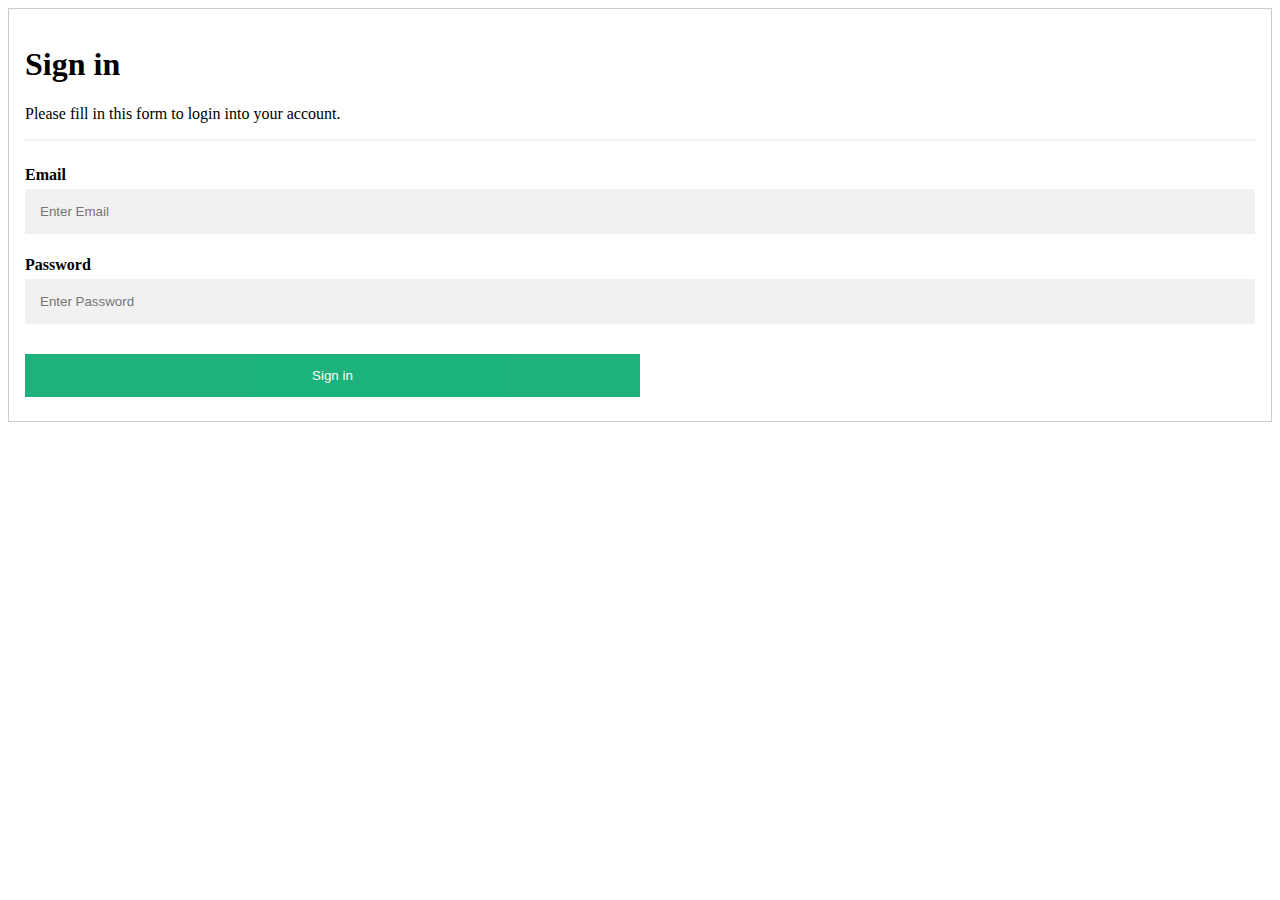
==== login.html @ 9a79cb30 "login page" ====
<!doctype html>
<html lang="en">
  <head>
    <!-- Required meta tags -->
    <meta charset="utf-8">
    <meta name="viewport" content="width=device-width, initial-scale=1">

    <!-- Bootstrap CSS -->
    <link href="https://cdn.jsdelivr.net/npm/bootstrap@5.0.2/dist/css/bootstrap.min.css" rel="stylesheet" integrity="sha384-EVSTQN3/azprG1Anm3QDgpJLIm9Nao0Yz1ztcQTwFspd3yD65VohhpuuCOmLASjC" crossorigin="anonymous">

    <title>sign up</title>
    <link rel="stylesheet" href="css/login.css">
  </head>
  <body>
    <section>
      <form action="/signup" style="border:1px solid #ccc">
        <div class="container">
          <h1>Sign in</h1>
          <p>Please fill in this form to login into your account.</p>
          <hr>
      
          <label for="email"><b>Email</b></label>
          <input type="text" placeholder="Enter Email" name="email" required>
      
          <label for="psw"><b>Password</b></label>
          <input type="password" placeholder="Enter Password" name="psw" required>
            
          <!-----
          <label for="psw-repeat"><b>Repeat Password</b></label>
          <input type="password" placeholder="Repeat Password" name="psw-repeat" required>--->
      
         <!----- <label>
            <input type="checkbox" checked="checked" name="remember" style="margin-bottom:15px"> Remember me
          </label>-->
      
          <!---
          <p>By creating an account you agree to our <a href="#" style="color:dodgerblue">Terms & Privacy</a>.</p>
          -->
          <div class="clearfix">
            <button type="submit" class="signupbtn ">Sign in</button>
          </div>
        </div>
      </form>
    </section>
      <script src="https://cdn.jsdelivr.net/npm/@popperjs/core@2.9.2/dist/umd/popper.min.js" integrity="sha384-IQsoLXl5PILFhosVNubq5LC7Qb9DXgDA9i+tQ8Zj3iwWAwPtgFTxbJ8NT4GN1R8p" crossorigin="anonymous"></script>
    <script src="https://cdn.jsdelivr.net/npm/bootstrap@5.0.2/dist/js/bootstrap.min.js" integrity="sha384-cVKIPhGWiC2Al4u+LWgxfKTRIcfu0JTxR+EQDz/bgldoEyl4H0zUF0QKbrJ0EcQF" crossorigin="anonymous"></script>
    <link rel="stylesheet" href="https://cdn.jsdelivr.net/npm/bootstrap-icons@1.8.2/font/bootstrap-icons.css">

  </body>
</html>
---- css/login.css ----
* {box-sizing: border-box}

/* Full-width input fields */
  input[type=text], input[type=password] {
  width: 100%;
  padding: 15px;
  margin: 5px 0 22px 0;
  display: inline-block;
  border: none;
  background: #f1f1f1;
}

input[type=text]:focus, input[type=password]:focus {
  background-color: #ddd;
  outline: none;
}

hr {
  border: 1px solid #f1f1f1;
  margin-bottom: 25px;
}

/* Set a style for all buttons */
button {
  background-color: #04AA6D;
  color: white;
  padding: 14px 20px;
  margin: 8px 0;
  border: none;
  cursor: pointer;
  width: 100%;
  opacity: 0.9;
}

button:hover {
  opacity:1;
}

/* Extra styles for the cancel button */
.cancelbtn {
  padding: 14px 20px;
  background-color: #f44336;
}

/* Float cancel and signup buttons and add an equal width */
.cancelbtn, .signupbtn {
  float: left;
  width: 50%;
}

/* Add padding to container elements */
.container {
  padding: 16px;
}

/* Clear floats */
.clearfix::after {
  content: "";
  clear: both;
  display: table;
}

/* Change styles for cancel button and signup button on extra small screens */
@media screen and (max-width: 300px) {
  .cancelbtn, .signupbtn {
    width: 100%;
  }
}
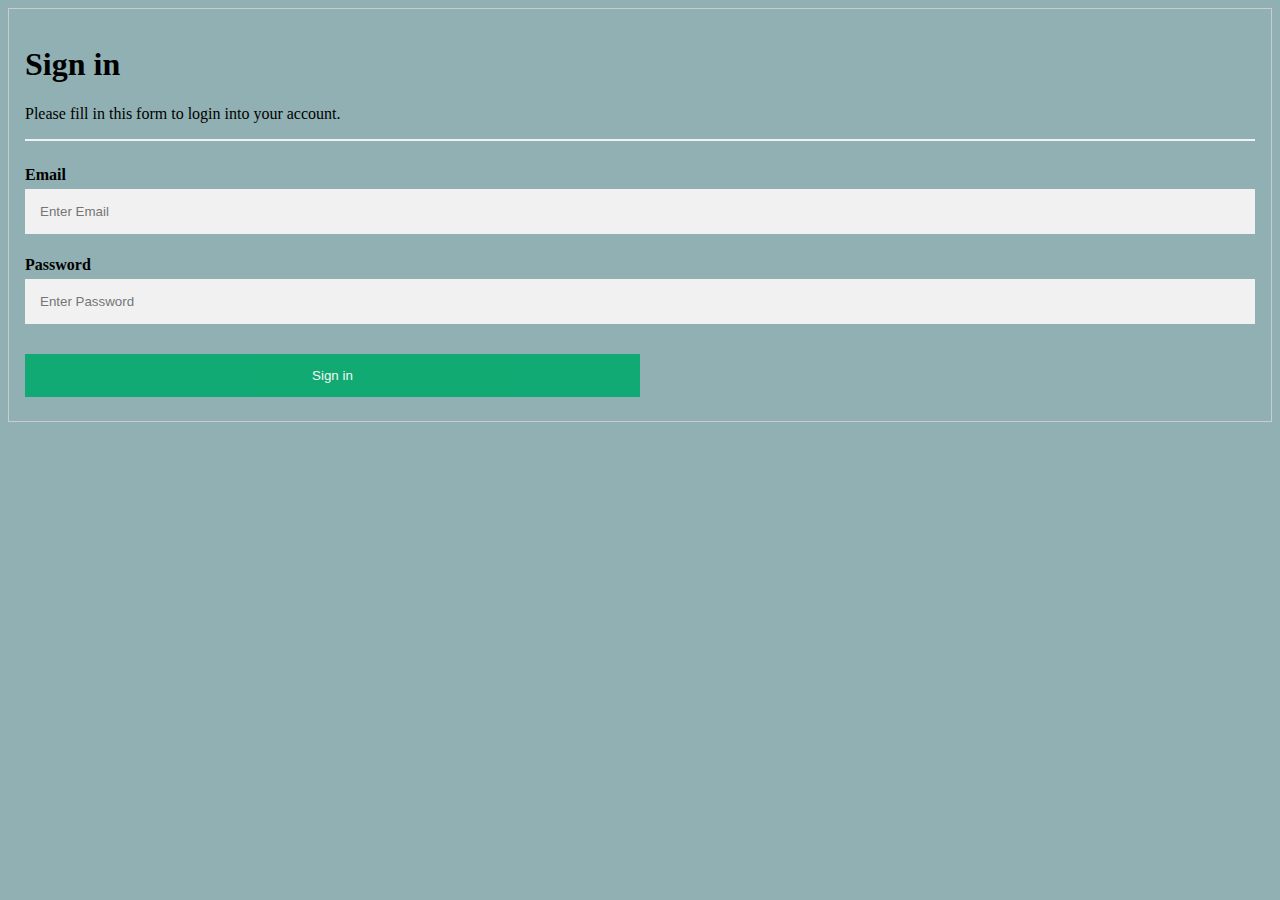
==== commit 4605f102: "signupandlogin" ====
--- a/login.html
+++ b/login.html
@@ -11,7 +11,7 @@
     <title>sign up</title>
     <link rel="stylesheet" href="css/login.css">
   </head>
-  <body>
+  <body style="background-color: rgb(144, 176, 179);">
     <section>
       <form action="/signup" style="border:1px solid #ccc">
         <div class="container">
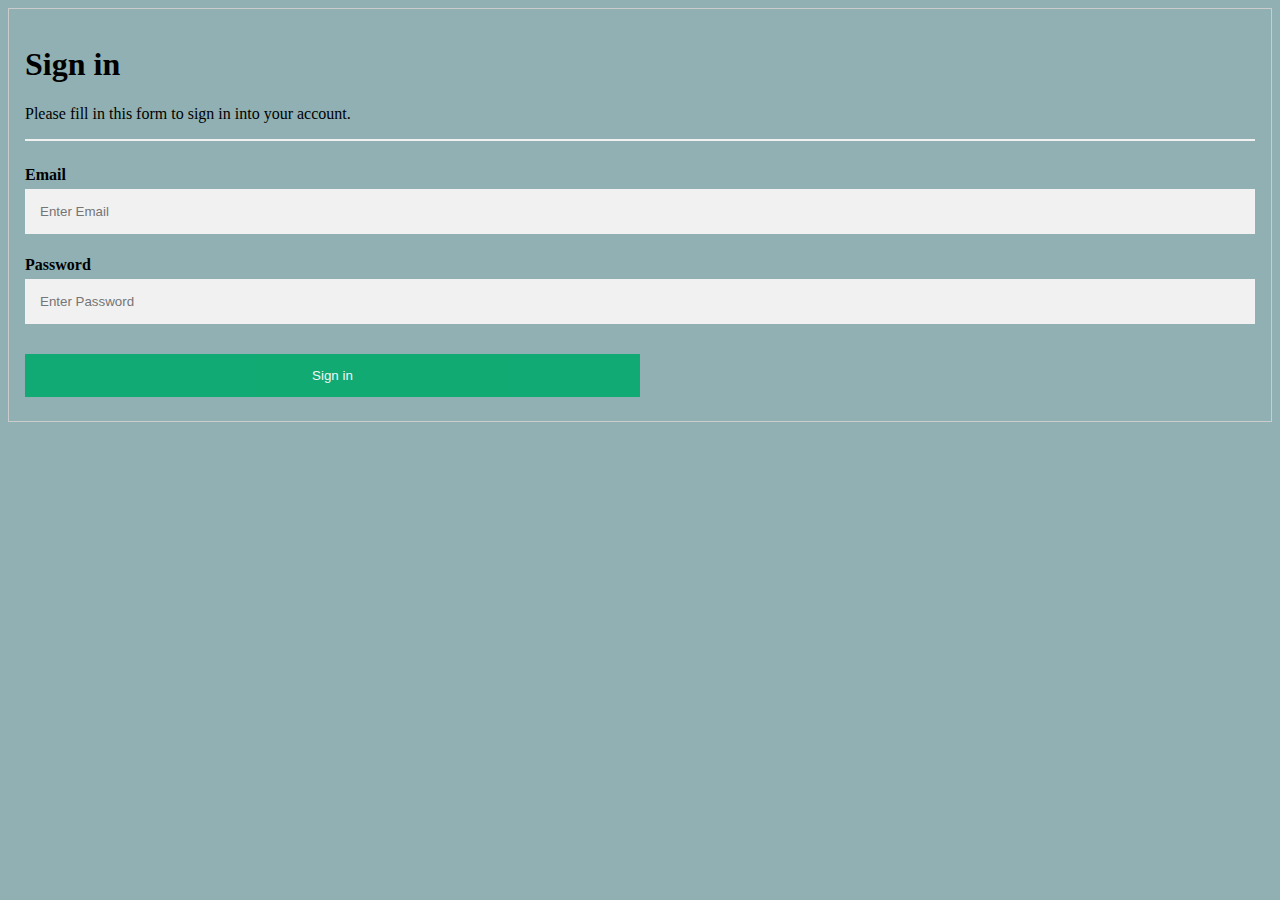
==== commit 2b992783: "cards" ====
--- a/login.html
+++ b/login.html
@@ -16,7 +16,7 @@
       <form action="/signup" style="border:1px solid #ccc">
         <div class="container">
           <h1>Sign in</h1>
-          <p>Please fill in this form to login into your account.</p>
+          <p>Please fill in this form to sign in into your account.</p>
           <hr>
       
           <label for="email"><b>Email</b></label>
